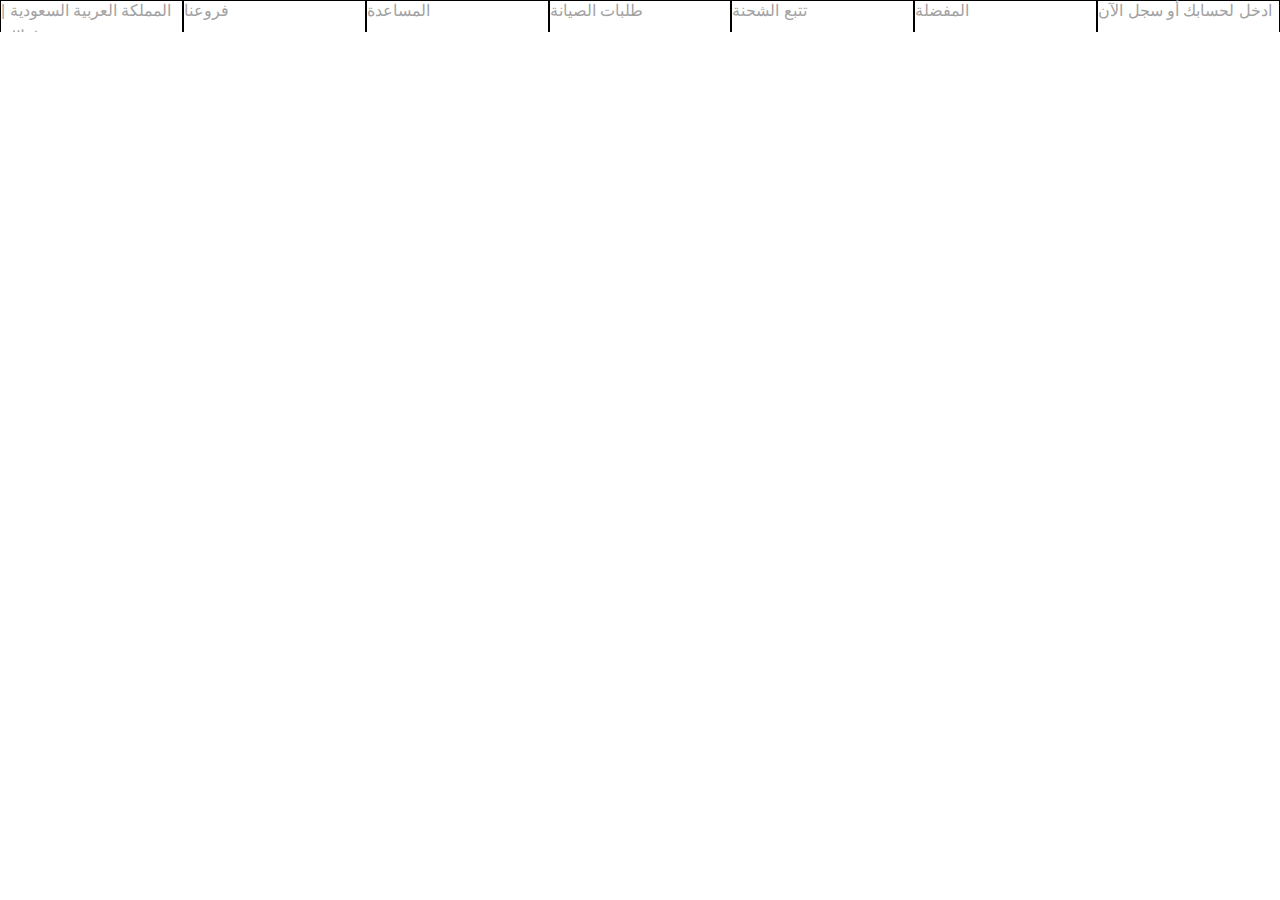
==== index.html @ 85df23b3 "commite1" ====
<!DOCTYPE html>
<html>
<head>
    <meta charset='utf-8'>
    <meta http-equiv='X-UA-Compatible' content='IE=edge'>
    <title>Page Title</title>
    <meta name='viewport' content='width=device-width, initial-scale=1'>
    <link rel='stylesheet' type='text/css' media='screen' href='style.css'>
    <script src='main.js'></script>
</head>
<body>
  
<div class="nav">
    
   
    <div class="wrapper">
            
            <div class="nav-div">
                <a href="#">المملكة العربية السعودية | ر.س.‏</a>  
              </div>
              <div class="nav-div">
                  <a href="#">فروعنا</a>  
              </div>
              <div class="nav-div">
                  <a href="#">المساعدة</a>  
              </div>
              <div class="nav-div">
                  <a href="#">طلبات الصيانة</a>  
              </div>
              <div class="nav-div">
                  <a href="#">تتبع الشحنة</a>  
              </div>
              <div class="nav-div">
                  <a href="#">المفضلة
                </a>  
              </div>
              <div class="nav-div">
                  <a href="#">ادخل لحسابك أو سجل الآن</a>  
              </div>
           
    </div>

</div>
</body>
</html>
---- style.css ----
:root{
    --text-color : #a2a2a2;
    --nav-color : #24aef0;
    --main-light-brown-color : #a36b36;
    --nav-text-color : #554f4c ;
    --brand-btn-color : #634832;
}
body , html {
    overflow-x: hidden;
    font-family:sans-serif ;
}
body {
    margin: 0;
    padding: 0;
    box-sizing: border-box;
    font-family: Arial, Helvetica, sans-serif;

}

/* ---------------- header style ------------------ */
.nav1 {
    display: grid;
    grid-template-columns: 30% 70%;
    background: var(--nav-color);
    width: 100%;
    height: 2rem;
    color: white;
    font-size: 1rem;
    margin-top: 0px;
    align-items: center;
   

}

.ph{
    padding-left:.3rem;
   padding-right:.3rem;
}
.nav {
    display: grid;
    grid-template-columns: 100% 70%;
    background: #fff;
    width: 100%;
    
    
    font-size: 1rem;
    margin-top: 0px;
    align-items: center;
    height: 2rem;
   

}
.icon{
    display: flex;
    flex-direction: row;
    padding: 1rem;
    padding-top: .5rem;
    font-size: 1.5rem;
}
.im{
   border-radius: 10px;  
   padding-right: .3rem; 
}

.icon > sub {
    font-size:  16px;
    align-self: flex-end;
    color: rgb(178, 182, 178);
    
}
.wrapper {
    display: flex;
    flex-direction: row;
     
    
   
}
.wrapper > div> p{
    align-items: center;
}
.wrapper > div {
   
    border:1px solid #000;
    width: 50%;
}

.wrapper > div >a {
    text-decoration: none;
    color:  var(--text-color);
    padding: 0px;
}

.wrapper > div >a:hover {
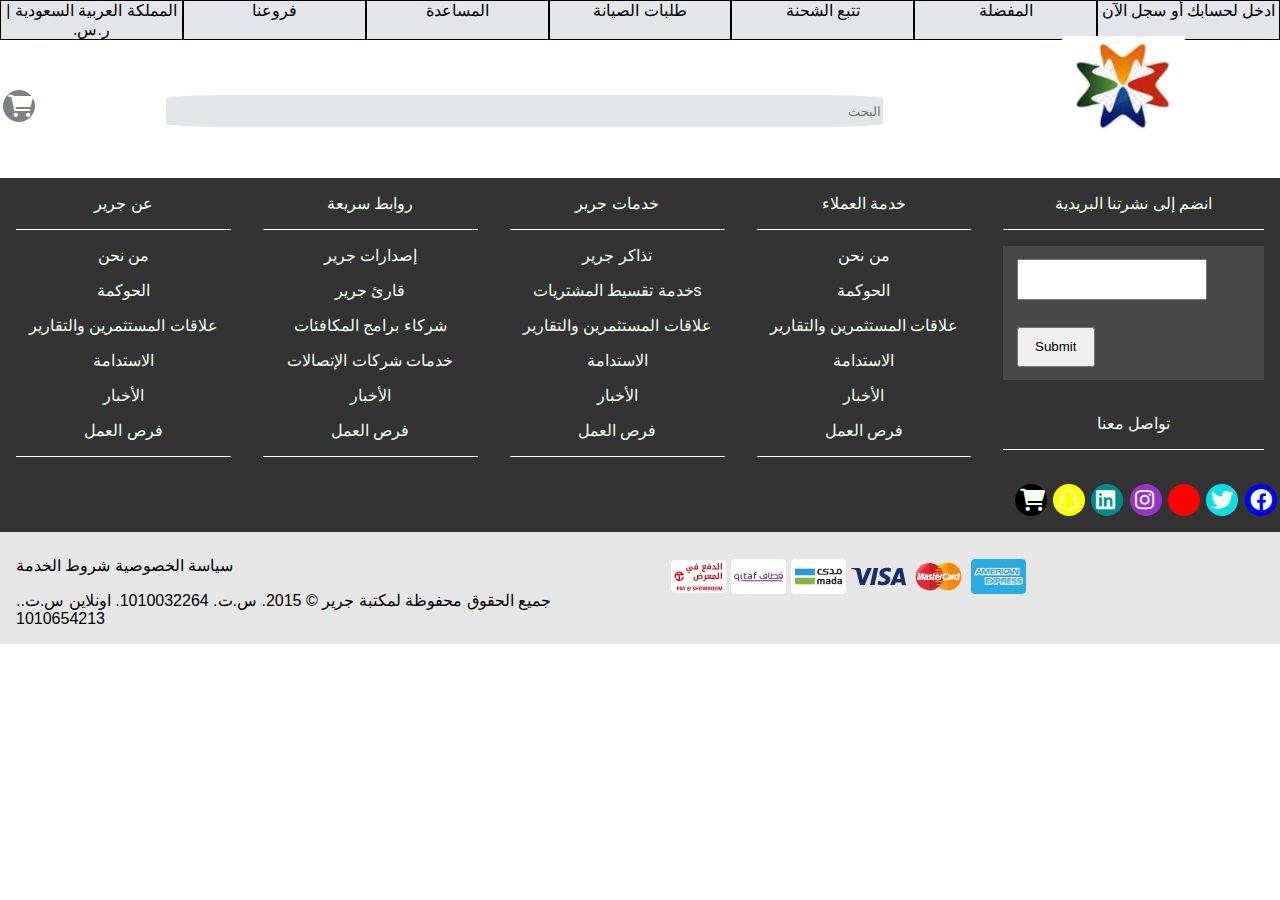
==== commit 6e2811f9: "update1" ====
--- a/index.html
+++ b/index.html
@@ -7,9 +7,12 @@
     <meta name='viewport' content='width=device-width, initial-scale=1'>
     <link rel='stylesheet' type='text/css' media='screen' href='style.css'>
     <script src='main.js'></script>
+    <link rel="stylesheet" href="https://cdnjs.cloudflare.com/ajax/libs/font-awesome/6.0.0-beta3/css/all.min.css" 
+    ="sha512-Fo3rlrZj/k7ujTnHg4CGR2D7kSs0v4LLanw2qksYuRlEzO+tcaEPQogQ0KaoGN26/zrn20ImR1DfuLWnOo7aBA=="
+     crossorigin="anonymous" referrerpolicy="no-referrer">
 </head>
 <body>
-  
+ <header>
 <div class="nav">
     
    
@@ -39,7 +42,183 @@
               </div>
            
     </div>
+    </div>
+    
+    <div class="nav1">
+        
+       
+        <div class="box1">
+            <div class="icon"><i class="fa fa-shopping-cart" aria-hidden="true"><a href="#"></a></i>
+
+
+            </div>
+           
+        </div>
+        <div class="se-div">
+               <input class="search-nav" type="search" placeholder="البحث">
+            </div>
+            <div>
+                <img src="img/2.PNG" class="logo">
+             </div>
+               
+            
+  
+    
 
 </div>
+</header> 
+<main>
+    <br> <br> <br> <br>
+    <section></section>
+    <section></section>
+</main>
+    <footer>
+       
+<div class="nav">
+        
+       
+        <div class="foter-content">
+                <div >
+                   
+                 <p>عن جرير</p>
+                 <div class="bor">
+                 <p>من نحن</p>
+                 <p>الحوكمة</p>
+                 <p>علاقات المستثمرين والتقارير</p>
+                 <p>الاستدامة</p>
+                 <p>الأخبار</p>
+                 <p>فرص العمل</p>
+                 
+                </div></div>
+                <div >
+                   
+                    <p>روابط سريعة</p>
+                    <div class="bor">
+                    <p>إصدارات جرير</p>
+                    <p>قارئ جرير</p>
+                    <p>شركاء برامج المكافئات</p>
+                    <p>خدمات شركات الإتصالات</p>
+                    <p>الأخبار</p>
+                    <p>فرص العمل</p>
+                    
+                   </div></div>
+                   <div >
+                   
+                    <p>خدمات  جرير</p>
+                    <div class="bor">
+                    <p>تذاكر جرير </p>
+                    <p>خدمة تقسيط المشترياتs</p>
+                    <p>علاقات المستثمرين والتقارير</p>
+                    <p>الاستدامة</p>
+                    <p>الأخبار</p>
+                    <p>فرص العمل</p>
+                    
+                   </div></div>
+                   <div >
+                   
+                    <p>خدمة العملاء</p>
+                    <div class="bor">
+                    <p>من نحن</p>
+                    <p>الحوكمة</p>
+                    <p>علاقات المستثمرين والتقارير</p>
+                    <p>الاستدامة</p>
+                    <p>الأخبار</p>
+                    <p>فرص العمل</p>
+                    
+                   </div></div>
+                   <div >
+                   
+                    <p>انضم إلى نشرتنا البريدية</p>
+                    <div class="bor">
+                    <form class="form-fo">
+                        <input  style="margin:1em; width: 70%; height: 35px; "calss="fo-input" type="email">
+                        <input style="margin:1em; height: 40px; width: 30%; " calss="fo-input" type="submit">
+                    </form>
+                    <br>
+                    <p>تواصل معنا</p>
+                    
+                   </div>
+                   <br>
+                   <div class="soial">
+                    <div class="box" style="background-color: black;">
+                        <div class="icon"><i class="fa fa-shopping-cart" aria-hidden="true"><a href="#"></a></i>
+            
+            
+                        </div>
+                       
+                    </div>
+                    <div class="box" style="background-color: yellow;">
+                        <div class="icon"><i class="fab fa-snapchat-ghost" aria-hidden="true"></i>
+            
+            
+                        </div>
+                       
+                    </div>
+                    <div class="box" style="background-color:darkcyan">
+                        <div class="icon"><i class="fab fa-linkedin" aria-hidden="true"></i>
+            
+            
+                        </div>
+                       
+                    </div>
+                    <div class="box" style="background-color:darkorchid;">
+                        <div class="icon"><i class="fab fa-instagram" aria-hidden="true"></i>
+            
+            
+                        </div>
+                       
+                    </div>
+                    <div class="box" style="background-color: red;">
+                        <div class="icon"><i class="fab fa-youtube-play" aria-hidden="true"></i>
+            
+            
+                        </div>
+                       
+                    </div>
+                    <div class="box" style="background-color:rgb(13, 222, 230);">
+                        <div class="icon"><i class="fab fa-twitter" aria-hidden="true"></i>
+            
+            
+                        </div>
+                       
+                    </div>
+                    <div class="box" style="background-color: blue;">
+                        <div class="icon" style="background-color: blue;"><i class="fab fa-facebook" aria-hidden="true"></i>
+            
+            
+                        </div>
+                       
+                    </div>
+                   </div>
+                </div>
+               
+               
+        </div>
+        
+    </div>
+    <div  class="footer-section2">
+        
+       
+        <div class="fo-box">
+           <p>سياسة الخصوصية شروط الخدمة</p>
+           <p class="p-foter">.جميع الحقوق محفوظة لمكتبة جرير © 2015. س.ت. 1010032264. اونلاين س.ت. 1010654213</p>
+           
+        </div>
+        <div class="fo-box" >
+            <img src="img/1.PNG">
+           
+        </div>
+               
+               
+               
+            
+  
+    
+
+</div>
+    </footer>           
+        
+
+    
 </body>
 </html>--- a/style.css
+++ b/style.css
@@ -1,12 +1,7 @@
 :root{
-    --text-color : #a2a2a2;
-    --nav-color : #24aef0;
-    --main-light-brown-color : #a36b36;
-    --nav-text-color : #554f4c ;
-    --brand-btn-color : #634832;
+   
 }
 body , html {
-    overflow-x: hidden;
     font-family:sans-serif ;
 }
 body {
@@ -19,16 +14,80 @@
 
 /* ---------------- header style ------------------ */
 .nav1 {
-    display: grid;
-    grid-template-columns: 30% 70%;
+    display: flex;
+   flex-direction: row;
     background: var(--nav-color);
     width: 100%;
     height: 2rem;
     color: white;
     font-size: 1rem;
-    margin-top: 0px;
-    align-items: center;
-   
+    margin-top: 10px;
+    align-items: center;
+   
+
+}
+.se-div{
+width: 70%;
+margin-left: 10%;
+height: 100%;
+
+}
+.box{
+    position: relative;
+align-items: center;
+display: flex;
+margin-left: .2em;
+margin-right: .2em;
+background-color:gray;
+
+border-radius: 50%;
+width: 2em;
+height: 2em;
+
+
+}
+.box1{
+
+    position: relative;
+    align-items: center;
+    display: flex;
+    margin-left: .2em;
+    margin-right: .2em;
+    background-color:gray;
+    
+    border-radius: 50%;
+    width: 2em;
+    height: 2em;
+    margin-top: 6em;
+}
+.icon{
+    min-width: 1em;
+    height: 1em;
+    margin-left: 5px;
+    display: flex;
+   
+    align-items: center;
+    border-radius: 50%;
+    font-size: 22px;
+   
+	
+}
+.search-nav{
+width: 80%;
+margin-left: 0%;
+margin-right: 10%;
+direction: rtl;
+    background-color: #e3e5e9;
+    height: 100%;
+    border: aliceblue;
+    border-radius: 10%;
+    margin-top: 4em;
+
+}
+.logo{
+    width:60%;
+    height: 70%;
+    margin-top: 4em;
 
 }
 
@@ -39,10 +98,10 @@
 .nav {
     display: grid;
     grid-template-columns: 100% 70%;
-    background: #fff;
-    width: 100%;
-    
-    
+    
+    width: 100%;
+    
+    text-align: center;
     font-size: 1rem;
     margin-top: 0px;
     align-items: center;
@@ -50,16 +109,21 @@
    
 
 }
-.icon{
+.iconn{
+    float: left;
     display: flex;
     flex-direction: row;
     padding: 1rem;
-    padding-top: .5rem;
+    padding-top: 0.5rem;
     font-size: 1.5rem;
 }
 .im{
    border-radius: 10px;  
    padding-right: .3rem; 
+   float: right;
+   width: 80%;
+margin-left: 0%;
+margin-right: 10%;
 }
 
 .icon > sub {
@@ -71,7 +135,6 @@
 .wrapper {
     display: flex;
     flex-direction: row;
-     
     
    
 }
@@ -80,8 +143,12 @@
 }
 .wrapper > div {
    
+   
+    width: 50%;
+}
+.nav-div{
     border:1px solid #000;
-    width: 50%;
+    background: #e3e5e9;
 }
 
 .wrapper > div >a {
@@ -90,7 +157,80 @@
     padding: 0px;
 }
 
-.wrapper > div >a:hover {
-    
-  
-    +
+.earch-div{
+    background-color: #f9fafc;
+    width: 100%;
+    height: 20%;
+}
+.foter-content{
+    display: flex;
+    flex-direction: row;
+     background-color: #333333;
+    color: honeydew;
+    
+}
+.bor{
+    border-bottom: 1px solid #fff ; 
+    border-top: 1px solid #fff;
+    margin: 1em;
+}
+
+.foter-content > div> p{
+    align-items: center;
+}
+.foter-content > div {
+   
+   
+    width: 50%;
+}
+
+
+.foter-content > div >a {
+    text-decoration: none;
+    color:  var(--text-color);
+    padding: 0px;
+}
+footer{
+    margin-top: 2em;
+}
+.footer-section2{
+
+    width: 100%;
+     height: 90%; 
+     margin-top: 22%;
+      background-color: #e6e6e6;
+      display: flex;
+      flex-direction: columns;
+      
+
+}
+.fo-box{
+    background-color: #e6e6e6;
+     width:; 
+     height: 40%;
+     margin-left:1em ;
+     margin-right: 15em;
+     margin-top: 3em;
+
+}
+.p-foter{
+    width: 150%;
+}
+.form-fo{
+    display: flex;
+    flex-direction: column;
+    background-color: #484848;
+    margin-top: 1em;
+}
+.fo-input{
+
+    margin-top: 7em;
+}
+.soial{
+display: flex;
+flex-direction: row;
+margin-bottom: 1em;
+margin-left:1.5em ;
+
+}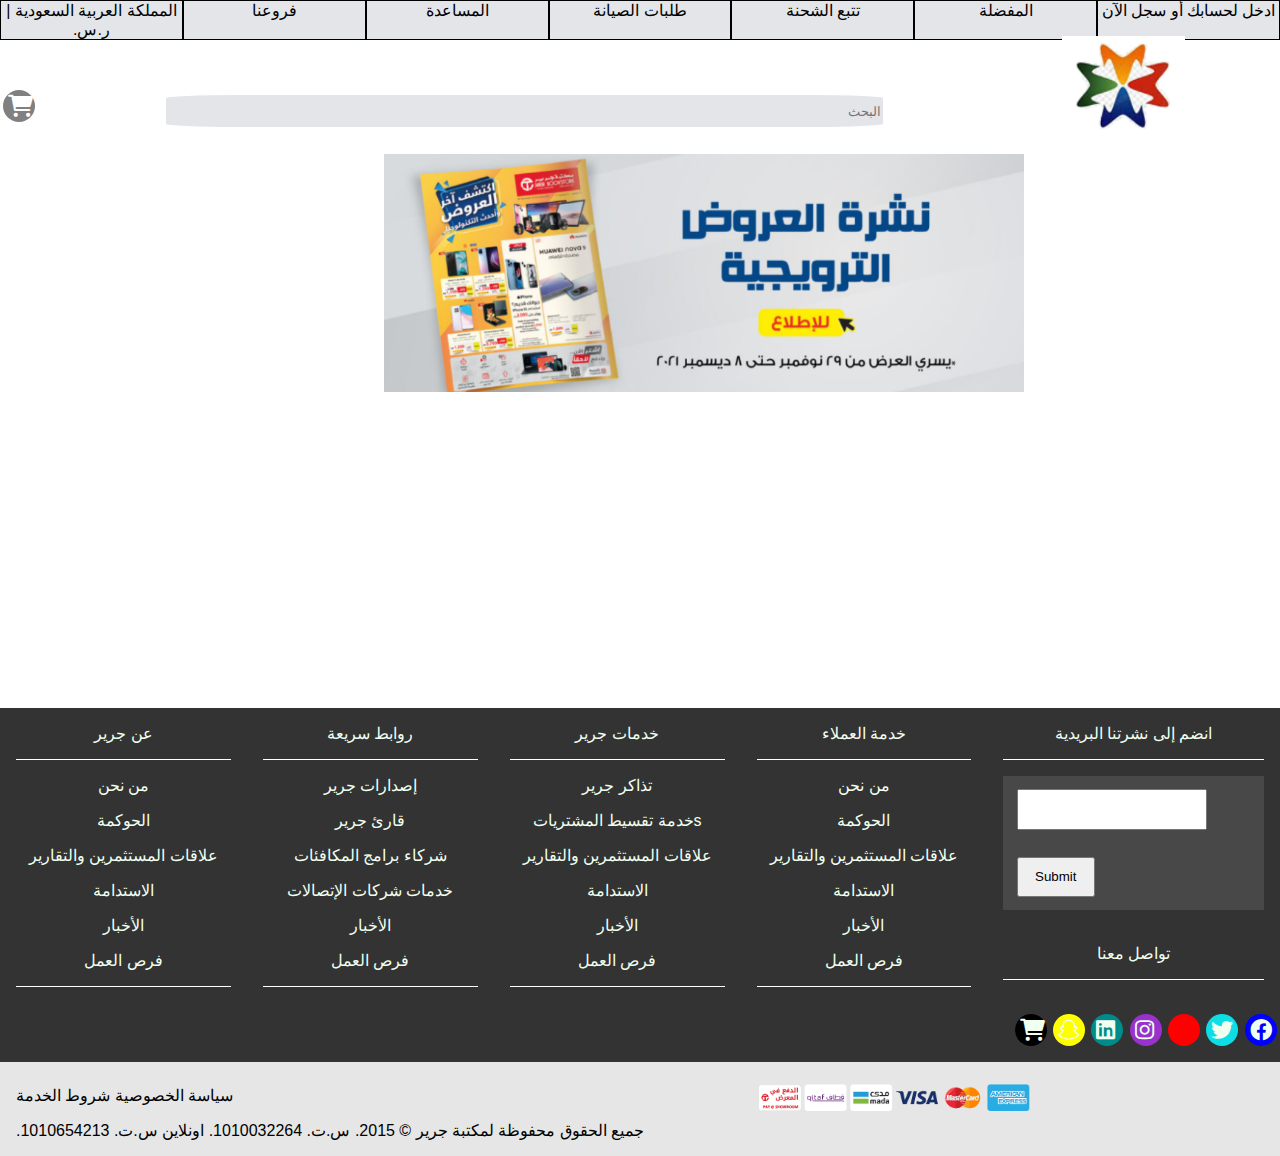
==== commit 9a2e18e0: "update" ====
--- a/index.html
+++ b/index.html
@@ -68,6 +68,19 @@
 </div>
 </header> 
 <main>
+    <section class="slider">
+        <div>
+            <div class="z1">
+                <img src="img/3.PNG"> 
+            </div>
+            <div class="z2">
+              <img src="img/3.PNG"  >
+            </div>
+            <div class="z3">
+                <img src="img/3.PNG"> 
+            </div>
+        </div>
+    </section>
     <br> <br> <br> <br>
     <section></section>
     <section></section>
--- a/style.css
+++ b/style.css
@@ -233,4 +233,104 @@
 margin-bottom: 1em;
 margin-left:1.5em ;
 
-}+}
+.slider{
+    margin-top: 5em;
+    display: flexbox;
+    flex-direction: row;
+    
+    width: 100%;
+        height: 50vh;
+    }
+    .slider >div{
+   
+    width: 100%;
+    height: 100%;
+    
+    
+    
+    
+    }
+    .slid-sub-div{
+   
+    }
+
+.z1{
+   position: absolute;
+    width: 100%;
+    height: 20%;
+     margin-left: 30%;
+
+
+
+animation-name:animate ;
+animation-delay:9s;
+animation-duration: 3s;
+animation-iteration-count: 1;
+animation-fill-mode:forwards;
+animation-direction: alternate;
+animation-timing-function: ease-in-out;
+
+
+
+}
+img{
+    width: 100%;
+}
+.z2{
+    position: absolute;
+    width: 100%;
+    height: 80%;
+    margin-left: 30%;
+  
+
+
+animation-name:animate;
+animation-duration: 3s;
+animation-iteration-count: 1;
+animation-delay: 4s;
+animation-fill-mode:forwards;
+animation-direction: alternate;
+animation-timing-function: ease-in-out;
+
+}
+.z1>img{
+    width: 50%;
+}
+.z2>img{
+    width: 50%;
+}
+.z3>img{
+    width: 50%;
+}
+.z3{
+    position: absolute;
+     width: 100%;
+     height: 20%;
+margin-left: 30%;
+ 
+ 
+ 
+ animation-name:animate ;
+ animation-delay:;
+ animation-duration: 3s;
+ animation-iteration-count: 1;
+ animation-fill-mode:forwards;
+ animation-direction: alternate;
+ animation-timing-function: ease-in-out;
+ 
+ 
+ 
+ }
+@keyframes animate{
+from{
+right:0%;
+
+
+}
+to{
+right:200%;
+
+
+}}
+
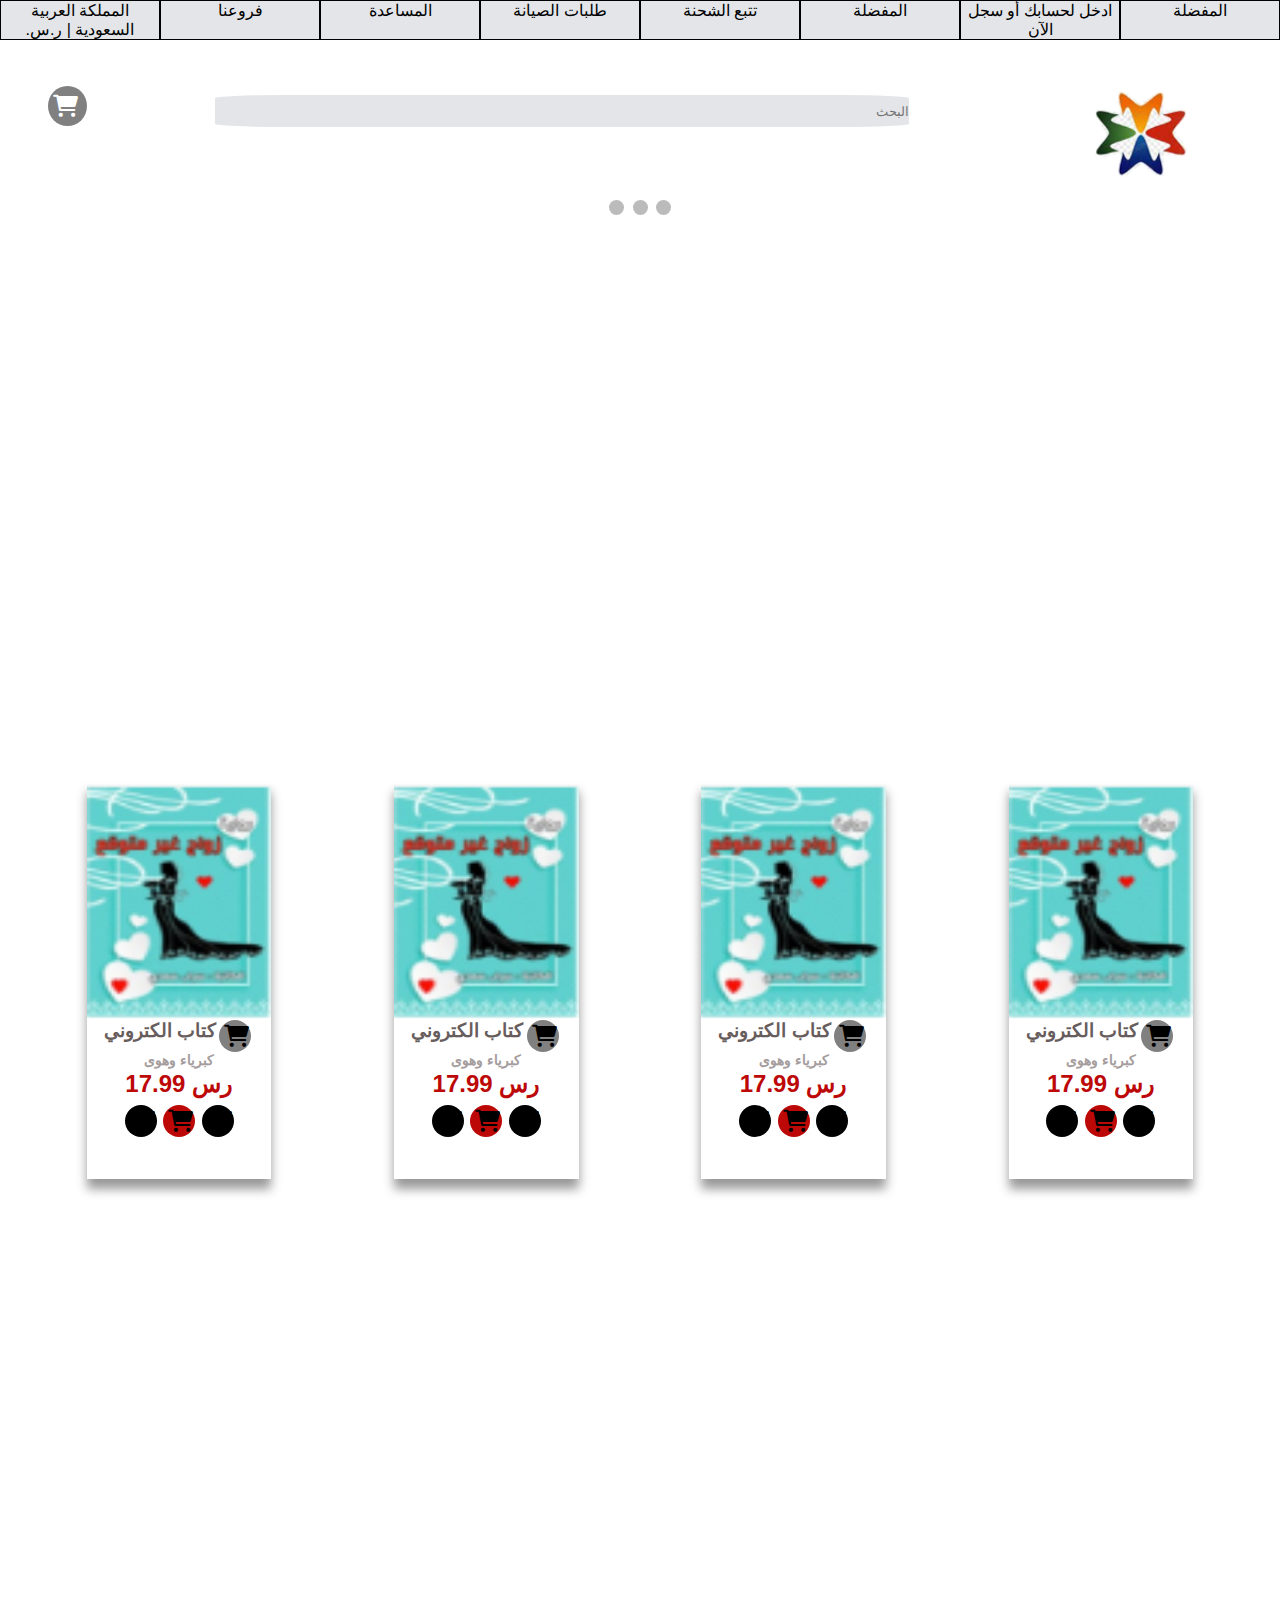
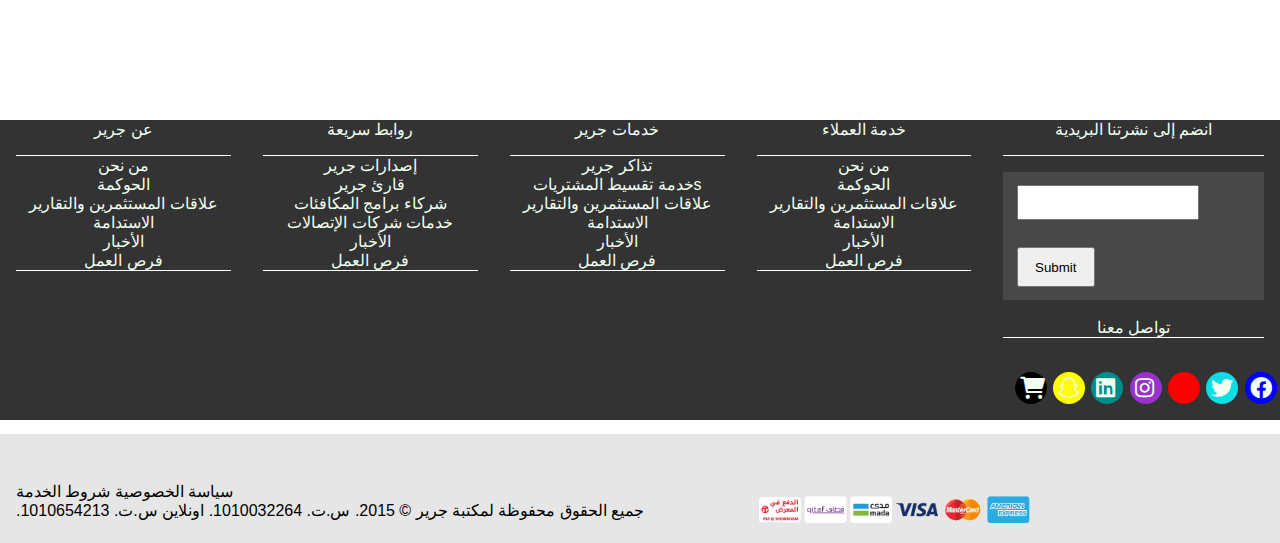
==== commit 6ddd295d: "update.new" ====
--- a/index.html
+++ b/index.html
@@ -5,8 +5,11 @@
     <meta http-equiv='X-UA-Compatible' content='IE=edge'>
     <title>Page Title</title>
     <meta name='viewport' content='width=device-width, initial-scale=1'>
-    <link rel='stylesheet' type='text/css' media='screen' href='style.css'>
+    <link rel='stylesheet' type='text/css' media='screen' href='./css/style.css'>
+    <link rel='stylesheet' type='text/css' media='screen' href='./css/login.css'>
+    <link rel='stylesheet' type='text/css' media='screen' href='./css/slider.css'>
     <script src='main.js'></script>
+    <script src='./js/slider.js'></script>
     <link rel="stylesheet" href="https://cdnjs.cloudflare.com/ajax/libs/font-awesome/6.0.0-beta3/css/all.min.css" 
     ="sha512-Fo3rlrZj/k7ujTnHg4CGR2D7kSs0v4LLanw2qksYuRlEzO+tcaEPQogQ0KaoGN26/zrn20ImR1DfuLWnOo7aBA=="
      crossorigin="anonymous" referrerpolicy="no-referrer">
@@ -34,12 +37,16 @@
                   <a href="#">تتبع الشحنة</a>  
               </div>
               <div class="nav-div">
-                  <a href="#">المفضلة
-                </a>  
-              </div>
-              <div class="nav-div">
-                  <a href="#">ادخل لحسابك أو سجل الآن</a>  
-              </div>
+                <a href="#" >المفضلة 
+              </a>  
+            </div>
+              <div class="nav-div">
+                  <a href="#" id ="show-btnn">ادخل لحسابك أو سجل الآن</a>  
+              </div>
+              <div class="nav-div">
+                <a href="#" id ="show-btnn"> المفضلة</a>  
+            </div>
+            
            
     </div>
     </div>
@@ -68,23 +75,278 @@
 </div>
 </header> 
 <main>
-    <section class="slider">
+    
+    
+    <section>
+        <br><br><br><br><br><br>
+        <!-- Slideshow container -->
+<div class="slideshow-container">
+
+    <!-- Full-width images with number and caption text -->
+    <div class="mySlides fade">
+      <div class="numbertext">1 / 3</div>
+      <img src="./img/4.jpg" style="width:100% ;height: 40vh;">
+     
+    </div>
+  
+    <div class="mySlides fade">
+      <div class="numbertext">2 / 3</div>
+      <img src="./img/5.jpg" style="width:100%; height: 40vh;">
+      
+    </div>
+  
+    <div class="mySlides fade">
+      <div class="numbertext">3 / 3</div>
+      <img src="./img/6.jpg" style="width:100% ; height: 40vh;">
+     
+    </div>
+  
+    <!-- Next and previous buttons -->
+    <a class="prev" onclick="plusSlides(-1)">&#10094;</a>
+    <a class="next" onclick="plusSlides(1)">&#10095;</a>
+  </div>
+  <br>
+  
+  <!-- The dots/circles -->
+  <div style="text-align:center">
+    <span class="dot" onclick="currentSlide(1)"></span>
+    <span class="dot" onclick="currentSlide(2)"></span>
+    <span class="dot" onclick="currentSlide(3)"></span>
+  </div>
+    </section>
+
+    <br>
+    <div class="model-content" id="model-continer">
+        <h2>تسجيل الدخول</h2>
+        <form > 
+        <input type="text" placeholder="البريد الالكتروني">
+        <input type="email" placeholder="كلمة السر">
+        <input type="submit" class="submit" value="تسجيل الدخول">
+        <h3>ليس لديك حساب؟</h3>
+        <input type="submit"  value="إنشاء حساب جديد" id ="signup">
+        </form>
+    </div>
+    <div class="model-content2" id="model-continer2">
+        <h2> انشاء حساب</h2>
+        <form > 
+        <input type="text" placeholder=" رقم الجوال">
+        <input type="submit"  value="ارسال رمز التحقق  ">
+        <input type="email" placeholder=" الاسم الاةل">
+        <input type="email" placeholder="اسم  العائلة">
+        <input type="email" placeholder="البريد  الالكتروني">
+        <input type="email" placeholder="تاكيد البريد الالكتروني">
+        <input type="email" placeholder="كلمة السر">
+        <input type="submit" class="submit" value="انشاء حساب ">
+        <h3>هل لديك حساب؟</h3>
+        </form>
+    </div>
+   
+    <br> <br> <br> <br><br> <br> <br> <br><br> <br> <br> <br><br><br> <br> <br> <br><br> <br> <br> <br><br> <br> <br> <br><br>
+    
+    <section class="show-now">
         <div>
-            <div class="z1">
-                <img src="img/3.PNG"> 
-            </div>
-            <div class="z2">
-              <img src="img/3.PNG"  >
-            </div>
-            <div class="z3">
-                <img src="img/3.PNG"> 
-            </div>
-        </div>
-    </section>
-    <br> <br> <br> <br>
-    <section></section>
-    <section></section>
+            <img src="./img/b1.PNG" width="100%" height="60%" >
+            <div class="book-icon"><h3> كتاب الكتروني</h3>
+                <div class="box" >
+                    <div class="icon"><i class="fa fa-shopping-cart" aria-hidden="true"><a href="#"></a></i>
+            
+            
+                    </div>
+                   
+                </div>
+            </div>
+            <h3 class="book-title"> كبرياء وهوى</h3>
+            <h2 class="salry">17.99 رس</h2>
+            <div class="show-icon-div">
+                <div class="box" style="background-color: black;">
+                    <div class="icon"><i class="fa fa-shopping-cart" aria-hidden="true"><a href="#"></a></i>
+            
+            
+                    </div>
+                   
+                </div>
+                <div class="box-show">
+                    <div class="icon"><i class="fa fa-shopping-cart" aria-hidden="true"><a href="#"></a></i>
+            
+            
+                    </div>
+                   
+                </div>
+                <div class="box" style="background-color: black;">
+                    <div class="icon"><i class="fa fa-shopping-cart" aria-hidden="true"><a href="#"></a></i>
+            
+            
+                    </div>
+                   
+                </div>
+            </div>
+           <div class="timer">
+
+            
+                <div id="days"></div>
+                <div id="hours"></div>
+                <div id="minutes"></div>
+                <div id="seconds"></div>
+            
+           </div>
+                    </div>
+                    <div>
+                        <img src="./img/b1.PNG" width="100%" height="60%" >
+                        <div class="book-icon"><h3> كتاب الكتروني</h3>
+                            <div class="box" >
+                                <div class="icon"><i class="fa fa-shopping-cart" aria-hidden="true"><a href="#"></a></i>
+                        
+                        
+                                </div>
+                               
+                            </div>
+                        </div>
+                        <h3 class="book-title"> كبرياء وهوى</h3>
+                        <h2 class="salry">17.99 رس</h2>
+                        <div class="show-icon-div">
+                            <div class="box" style="background-color: black;">
+                                <div class="icon"><i class="fa fa-shopping-cart" aria-hidden="true"><a href="#"></a></i>
+                        
+                        
+                                </div>
+                               
+                            </div>
+                            <div class="box-show">
+                                <div class="icon"><i class="fa fa-shopping-cart" aria-hidden="true"><a href="#"></a></i>
+                        
+                        
+                                </div>
+                               
+                            </div>
+                            <div class="box" style="background-color: black;">
+                                <div class="icon"><i class="fa fa-shopping-cart" aria-hidden="true"><a href="#"></a></i>
+                        
+                        
+                                </div>
+                               
+                            </div>
+                        </div>
+                        
+                                </div>
+                                <div>
+                                    <img src="./img/b1.PNG" width="100%" height="60%" >
+                                    <div class="book-icon"><h3> كتاب الكتروني</h3>
+                                        <div class="box" >
+                                            <div class="icon"><i class="fa fa-shopping-cart" aria-hidden="true"><a href="#"></a></i>
+                                    
+                                    
+                                            </div>
+                                           
+                                        </div>
+                                    </div>
+                                    <h3 class="book-title"> كبرياء وهوى</h3>
+                                    <h2 class="salry">17.99 رس</h2>
+                                    <div class="show-icon-div">
+                                        <div class="box" style="background-color: black;">
+                                            <div class="icon"><i class="fa fa-shopping-cart" aria-hidden="true"><a href="#"></a></i>
+                                    
+                                    
+                                            </div>
+                                           
+                                        </div>
+                                        <div class="box-show">
+                                            <div class="icon"><i class="fa fa-shopping-cart" aria-hidden="true"><a href="#"></a></i>
+                                    
+                                    
+                                            </div>
+                                           
+                                        </div>
+                                        <div class="box" style="background-color: black;">
+                                            <div class="icon"><i class="fa fa-shopping-cart" aria-hidden="true"><a href="#"></a></i>
+                                    
+                                    
+                                            </div>
+                                           
+                                        </div>
+                                    </div>
+                                    
+                                            </div>
+                                            <div>
+                                                <img src="./img/b1.PNG" width="100%" height="60%" >
+                                                <div class="book-icon"><h3> كتاب الكتروني</h3>
+                                                    <div class="box" >
+                                                        <div class="icon"><i class="fa fa-shopping-cart" aria-hidden="true"><a href="#"></a></i>
+                                                
+                                                
+                                                        </div>
+                                                       
+                                                    </div>
+                                                </div>
+                                                <h3 class="book-title"> كبرياء وهوى</h3>
+                                                <h2 class="salry">17.99 رس</h2>
+                                                <div class="show-icon-div">
+                                                    <div class="box" style="background-color: black;">
+                                                        <div class="icon"><i class="fa fa-shopping-cart" aria-hidden="true"><a href="#"></a></i>
+                                                
+                                                
+                                                        </div>
+                                                       
+                                                    </div>
+                                                    <div class="box-show">
+                                                        <div class="icon"><i class="fa fa-shopping-cart" aria-hidden="true"><a href="#"></a></i>
+                                                
+                                                
+                                                        </div>
+                                                       
+                                                    </div>
+                                                    <div class="box" style="background-color: black;">
+                                                        <div class="icon"><i class="fa fa-shopping-cart" aria-hidden="true"><a href="#"></a></i>
+                                                
+                                                
+                                                        </div>
+                                                       
+                                                    </div>
+                                                </div>
+                                                
+                                                        </div>
+                                                        <div>
+                                                            <img src="./img/b1.PNG" width="100%" height="60%" >
+                                                            <div class="book-icon"><h3> كتاب الكتروني</h3>
+                                                                <div class="box" >
+                                                                    <div class="icon"><i class="fa fa-shopping-cart" aria-hidden="true"><a href="#"></a></i>
+                                                            
+                                                            
+                                                                    </div>
+                                                                   
+                                                                </div>
+                                                            </div>
+                                                            <h3 class="book-title"> كبرياء وهوى</h3>
+                                                            <h2 class="salry">17.99 رس</h2>
+                                                            <div class="show-icon-div">
+                                                                <div class="box" style="background-color: black;">
+                                                                    <div class="icon"><i class="fa fa-shopping-cart" aria-hidden="true"><a href="#"></a></i>
+                                                            
+                                                            
+                                                                    </div>
+                                                                   
+                                                                </div>
+                                                                <div class="box-show">
+                                                                    <div class="icon"><i class="fa fa-shopping-cart" aria-hidden="true"><a href="#"></a></i>
+                                                            
+                                                            
+                                                                    </div>
+                                                                   
+                                                                </div>
+                                                                <div class="box" style="background-color: black;">
+                                                                    <div class="icon"><i class="fa fa-shopping-cart" aria-hidden="true"><a href="#"></a></i>
+                                                            
+                                                            
+                                                                    </div>
+                                                                   
+                                                                </div>
+                                                            </div>
+                                                           
+                                                                    </div>                    
+                    
+                              
+       </section>
 </main>
+
     <footer>
        
 <div class="nav">
@@ -232,6 +494,6 @@
     </footer>           
         
 
-    
+    <script src='login.js'></script>
 </body>
 </html>--- a/css/style.css
+++ b/css/style.css
@@ -0,0 +1,522 @@
+:root{
+   
+}
+body , html {
+    font-family:sans-serif ;
+}
+body {
+    margin: 0;
+    padding: 0;
+    box-sizing: border-box;
+    font-family: Arial, Helvetica, sans-serif;
+
+}
+
+/* ---------------- header style ------------------ */
+.nav1 {
+    display: flex;
+   flex-direction: row;
+    background: var(--nav-color);
+    width: 100%;
+    height: 2rem;
+    color: white;
+    font-size: 1rem;
+    margin-top: 10px;
+    align-items: center;
+   
+
+}
+.se-div{
+width: 70%;
+margin-left: 10%;
+height: 100%;
+
+}
+.box{
+    position: relative;
+align-items: center;
+display: flex;
+margin-left: .2em;
+margin-right: .2em;
+background-color:gray;
+
+border-radius: 50%;
+width: 2em;
+height: 2em;
+
+
+}
+.box1{
+    position: relative;
+    align-items: center;
+    display: flex;
+    margin-left: 3em;
+    margin-right: 0em;
+    background-color: gray;
+    border-radius: 50%;
+    width: 2.5em;
+    height: 2.5em;
+    margin-top: 6em;
+}
+.icon{
+    min-width: 1em;
+    height: 1em;
+    margin-left: 5px;
+    display: flex;
+   
+    align-items: center;
+    border-radius: 50%;
+    font-size: 22px;
+   
+	
+}
+.search-nav{
+width: 80%;
+margin-left: 0%;
+margin-right: 10%;
+direction: rtl;
+    background-color: #e3e5e9;
+    height: 100%;
+    border: aliceblue;
+    border-radius: 10%;
+    margin-top: 4em;
+
+}
+.logo{
+    width:60%;
+    height: 70%;
+    margin-top: 10em;
+
+}
+
+.ph{
+    padding-left:.3rem;
+   padding-right:.3rem;
+}
+.nav {
+    display: grid;
+    grid-template-columns: 100% 70%;
+    
+    width: 100%;
+    
+    text-align: center;
+    font-size: 1rem;
+    margin-top: 0px;
+    align-items: center;
+    height: 2rem;
+   
+
+}
+.iconn{
+    float: left;
+    display: flex;
+    flex-direction: row;
+    padding: 1rem;
+    padding-top: 0.5rem;
+    font-size: 1.5rem;
+}
+.im{
+   border-radius: 10px;  
+   padding-right: .3rem; 
+   float: right;
+   width: 80%;
+margin-left: 0%;
+margin-right: 10%;
+}
+
+.icon > sub {
+    font-size:  16px;
+    align-self: flex-end;
+    color: rgb(178, 182, 178);
+    
+}
+.wrapper {
+    display: flex;
+    flex-direction: row;
+    
+   
+}
+.wrapper > div> p{
+    align-items: center;
+}
+.wrapper > div {
+   
+   
+    width: 50%;
+}
+.nav-div{
+    border:1px solid #000;
+    background: #e3e5e9;
+}
+
+.wrapper > div >a {
+    text-decoration: none;
+    color:  var(--text-color);
+    padding: 0px;
+}
+
+
+.earch-div{
+    background-color: #f9fafc;
+    width: 100%;
+    height: 20%;
+}
+
+.foter-content{
+    display: flex;
+    flex-direction: row;
+     background-color: #333333;
+    color: honeydew;
+    
+}
+.bor{
+    border-bottom: 1px solid #fff ; 
+    border-top: 1px solid #fff;
+    margin: 1em;
+}
+
+.foter-content > div> p{
+    align-items: center;
+}
+.foter-content > div {
+   
+   
+    width: 50%;
+}
+
+
+.foter-content > div >a {
+    text-decoration: none;
+    color:  var(--text-color);
+    padding: 0px;
+}
+footer{
+    margin-top: 30em;
+}
+.footer-section2{
+
+    width: 100%;
+     height: 90%; 
+     margin-top: 22%;
+      background-color: #e6e6e6;
+      display: flex;
+      flex-direction: columns;
+      
+
+}
+.fo-box{
+    background-color: #e6e6e6;
+     width:; 
+     height: 40%;
+     margin-left:1em ;
+     margin-right: 15em;
+     margin-top: 3em;
+
+}
+.p-foter{
+    width: 150%;
+}
+.form-fo{
+    display: flex;
+    flex-direction: column;
+    background-color: #484848;
+    margin-top: 1em;
+}
+.fo-input{
+
+    margin-top: 7em;
+}
+.soial{
+display: flex;
+flex-direction: row;
+margin-bottom: 1em;
+margin-left:1.5em ;
+
+}
+
+.slider{
+    margin-top: 5em;
+    display: flex;
+    flex-direction: row;
+    
+    width: 100%;
+        height: 50vh;
+       
+       
+       
+    }
+    .slider >div{
+   
+    width: 100%;
+    height: 100%;
+    position: absolute;
+    
+    
+    
+    
+    }
+    .slid-sub-div{
+   
+    }
+
+.z1{
+   position: absolute;
+    width: 100%;
+    height: 20%;
+     margin-left: 30%;
+
+
+
+animation-name:animate ;
+animation-delay:9s;
+animation-duration: 3s;
+animation-iteration-count: 1;
+animation-fill-mode:forwards;
+animation-direction: alternate;
+animation-timing-function: ease-in-out;
+
+
+
+}
+img{
+    width: 100%;
+}
+.z2{
+    position: absolute;
+    width: 100%;
+    height: 80%;
+    margin-left: 30%;
+  
+
+
+animation-name:animate;
+animation-duration: 3s;
+animation-iteration-count: 1;
+animation-delay: 4s;
+animation-fill-mode:forwards;
+animation-direction: alternate;
+animation-timing-function: ease-in-out;
+
+}
+.z1>img{
+    width: 50%;
+}
+.z2>img{
+    width: 50%;
+}
+.z3>img{
+    width: 50%;
+}
+.z3{
+    position: absolute;
+     width: 100%;
+     height: 20%;
+margin-left: 30%;
+ 
+ 
+ 
+ animation-name:animate ;
+ animation-delay:;
+ animation-duration: 3s;
+ animation-iteration-count: 1;
+ animation-fill-mode:forwards;
+ animation-direction: alternate;
+ animation-timing-function: ease-in-out;
+ 
+ 
+ 
+ }
+@keyframes animate{
+from{
+left:2%
+
+
+}
+to{
+left:-100%
+
+
+}}
+
+.show-now{
+
+    display: flex;
+    flex-direction: row;
+    width: 120%;
+    height: auto;
+    margin-left:  2%;
+    margin-top: 1em;
+
+}
+.show-now >div{
+width: 20%;
+height: auto;
+background-color: ;
+display: flex;
+flex-direction: column;
+margin: 4%;
+
+box-shadow: #f9fafc;
+
+align-items: center;
+box-shadow: 0 10px 10px #999;
+
+}
+.show-now >div >p{
+ margin: .3em;
+
+
+}
+
+.show-icon-div{
+    display: flex;
+    flex-direction: row;
+    padding: .3em;
+}
+
+.book-icon{
+    display: flex;
+    flex-direction: row;
+}
+.book-icon>h3{
+    color: #685d5d;
+}
+.book-title{
+
+    font-size: .9em;
+    color: #a59d9d;
+}
+.salry{
+    color: rgb(189, 8, 8);
+    padding: 1%;
+}
+.box-show{
+    background-color: rgb(189, 8, 8);
+    position: relative;
+align-items: center;
+display: flex;
+margin-left: .2em;
+margin-right: .2em;
+
+
+border-radius: 50%;
+width: 2em;
+height: 2em;
+}
+.timer{
+    display: flex;
+    flex-direction: row;
+    color: rgb(189, 8, 8);
+
+}
+
+*{
+    padding: 0px;
+    margin: 0px;
+    box-sizing: border-box;
+}
+.model{
+    background: rgb(248, 243, 243);
+    width: 30vw;
+    height: 30vh;
+    display: flex;
+    position: absolute;
+    top: 0;
+    justify-content: center;
+    align-items: center;
+   
+    
+}.model-content{
+    width: 60%;
+    height: 70vh;
+    background-color: rgb(220, 235, 226);
+    align-items: center;
+    align-content: center;
+    justify-content: center;
+    margin-left: 20%;
+   position: absolute;
+   visibility: hidden;
+}
+.model-content >h2{
+margin-left: 45%;
+padding-top: 2em;
+
+}
+.model-content > form{
+    align-items: center;
+    align-content: center;
+    justify-content: center;
+    display: flex;
+    flex-direction: column;
+    border-top: 1px solid rgb(223, 217, 228);
+    width: 60%;
+    margin-left: 20%;
+
+}
+
+.model-content > form > input{
+    align-items: center;
+    align-content: center;
+    justify-content: center;
+    display: flex;
+    
+    border:none;
+    width: 80%;
+   height: 10vh;
+   margin: .5em;
+direction: rtl;
+padding: 1em;
+box-shadow: rgb(223, 217, 228);
+
+}
+.submit{
+    background:rgb(192, 15, 15);
+    color: #fff;
+    font-size: 1.5em;
+}
+
+
+
+.model-content2{
+    width: 60%;
+    height: auto;
+    background-color: rgb(210, 223, 216);
+    align-items: center;
+    align-content: center;
+    justify-content: center;
+    margin-left: 20%;
+    position: absolute;
+   visibility: hidden;
+}
+.model-content2 >h2{
+margin-left: 45%;
+padding-top: 2em;
+
+}
+.model-content2 > form{
+    align-items: center;
+    align-content: center;
+    justify-content: center;
+    display: flex;
+    flex-direction: column;
+    border-top: 1px solid rgb(223, 217, 228);
+    width: 60%;
+    margin-left: 20%;
+
+}
+
+.model-content2 > form > input{
+    align-items: center;
+    align-content: center;
+    justify-content: center;
+    display: flex;
+    
+    border:none;
+    width: 80%;
+   height: 10vh;
+   margin: .5em;
+direction: rtl;
+padding: 1em;
+box-shadow: rgb(223, 217, 228);
+
+}--- a/css/login.css
+++ b/css/login.css
@@ -0,0 +1,133 @@
+
+*{
+    padding: 0px;
+    margin: 0px;
+    box-sizing: border-box;
+}
+.slider{
+    margin-top: 5em;
+    display: flex;
+    flex-direction: row;
+    position: absolute;
+    width: 100%;
+        height: 50vh;
+       margin-bottom: 10em;
+       
+       
+    }
+.model{
+    background: rgb(248, 243, 243);
+    width: 30vw;
+    height: 30vh;
+    display: flex;
+    position: absolute;
+    top: 0;
+    justify-content: center;
+    align-items: center;
+   
+    
+}.model-content{
+    width: 60%;
+    height: 70vh;
+    background-color: rgb(220, 235, 226);
+    align-items: center;
+    align-content: center;
+    justify-content: center;
+    margin-left: 20%;
+   position: absolute;
+   visibility: hidden;
+}
+.model-content >h2{
+margin-left: 45%;
+padding-top: 2em;
+
+}
+.model-content > form{
+    align-items: center;
+    align-content: center;
+    justify-content: center;
+    display: flex;
+    flex-direction: column;
+    border-top: 1px solid rgb(223, 217, 228);
+    width: 60%;
+    margin-left: 20%;
+
+}
+
+.model-content > form > input{
+    align-items: center;
+    align-content: center;
+    justify-content: center;
+    display: flex;
+    
+    border:none;
+    width: 80%;
+   height: 10vh;
+   margin: .5em;
+direction: rtl;
+padding: 1em;
+box-shadow: rgb(223, 217, 228);
+
+}
+.submit{
+    background:rgb(192, 15, 15);
+    color: #fff;
+    font-size: 1.5em;
+}
+
+
+
+.model-content2{
+    width: 60%;
+    height: auto;
+    background-color: rgb(210, 223, 216);
+    align-items: center;
+    align-content: center;
+    justify-content: center;
+    margin-left: 20%;
+    position: absolute;
+   visibility: hidden;
+   z-index: 100;
+   
+}
+.model-content2 >h2{
+margin-left: 45%;
+padding-top: 2em;
+
+}
+.model-content2 > form{
+    align-items: center;
+    align-content: center;
+    justify-content: center;
+    display: flex;
+    flex-direction: column;
+    border-top: 1px solid rgb(223, 217, 228);
+    width: 60%;
+    margin-left: 20%;
+
+}
+
+.model-content2 > form > input{
+    align-items: center;
+    align-content: center;
+    justify-content: center;
+    display: flex;
+    
+    border:none;
+    width: 80%;
+   height: 10vh;
+   margin: .5em;
+direction: rtl;
+padding: 1em;
+box-shadow: rgb(223, 217, 228);
+
+}
+.model-img{
+    background: rgb(248, 243, 243);
+    width: 30vw;
+    height: 30vh;
+    display: flex;
+    margin-left: 4em;
+    top: 0;
+    justify-content: center;
+    align-items: center;}--- a/css/slider.css
+++ b/css/slider.css
@@ -0,0 +1,94 @@
+* {box-sizing:border-box}
+
+/* Slideshow container */
+.slideshow-container {
+  max-width: 1000px;
+  position: relative;
+  margin: auto;
+}
+
+/* Hide the images by default */
+.mySlides {
+  display: none;
+}
+
+/* Next & previous buttons */
+.prev, .next {
+  cursor: pointer;
+  position: absolute;
+  top: 50%;
+  width: auto;
+  margin-top: -22px;
+  padding: 16px;
+  color: white;
+  font-weight: bold;
+  font-size: 18px;
+  transition: 0.6s ease;
+  border-radius: 0 3px 3px 0;
+  user-select: none;
+}
+
+/* Position the "next button" to the right */
+.next {
+  right: 0;
+  border-radius: 3px 0 0 3px;
+}
+
+/* On hover, add a black background color with a little bit see-through */
+.prev:hover, .next:hover {
+  background-color: rgba(0,0,0,0.8);
+}
+
+/* Caption text */
+.text {
+  color: #f2f2f2;
+  font-size: 15px;
+  padding: 8px 12px;
+  position: absolute;
+  bottom: 8px;
+  width: 100%;
+  text-align: center;
+}
+
+/* Number text (1/3 etc) */
+.numbertext {
+  color: #f2f2f2;
+  font-size: 12px;
+  padding: 8px 12px;
+  position: absolute;
+  top: 0;
+}
+
+/* The dots/bullets/indicators */
+.dot {
+  cursor: pointer;
+  height: 15px;
+  width: 15px;
+  margin: 0 2px;
+  background-color: #bbb;
+  border-radius: 50%;
+  display: inline-block;
+  transition: background-color 0.6s ease;
+}
+
+.active, .dot:hover {
+  background-color: #717171;
+}
+
+/* Fading animation */
+.fade {
+  -webkit-animation-name: fade;
+  -webkit-animation-duration: 1.5s;
+  animation-name: fade;
+  animation-duration: 1.5s;
+}
+
+@-webkit-keyframes fade {
+  from {opacity: .4}
+  to {opacity: 1}
+}
+
+@keyframes fade {
+  from {opacity: .4}
+  to {opacity: 1}
+}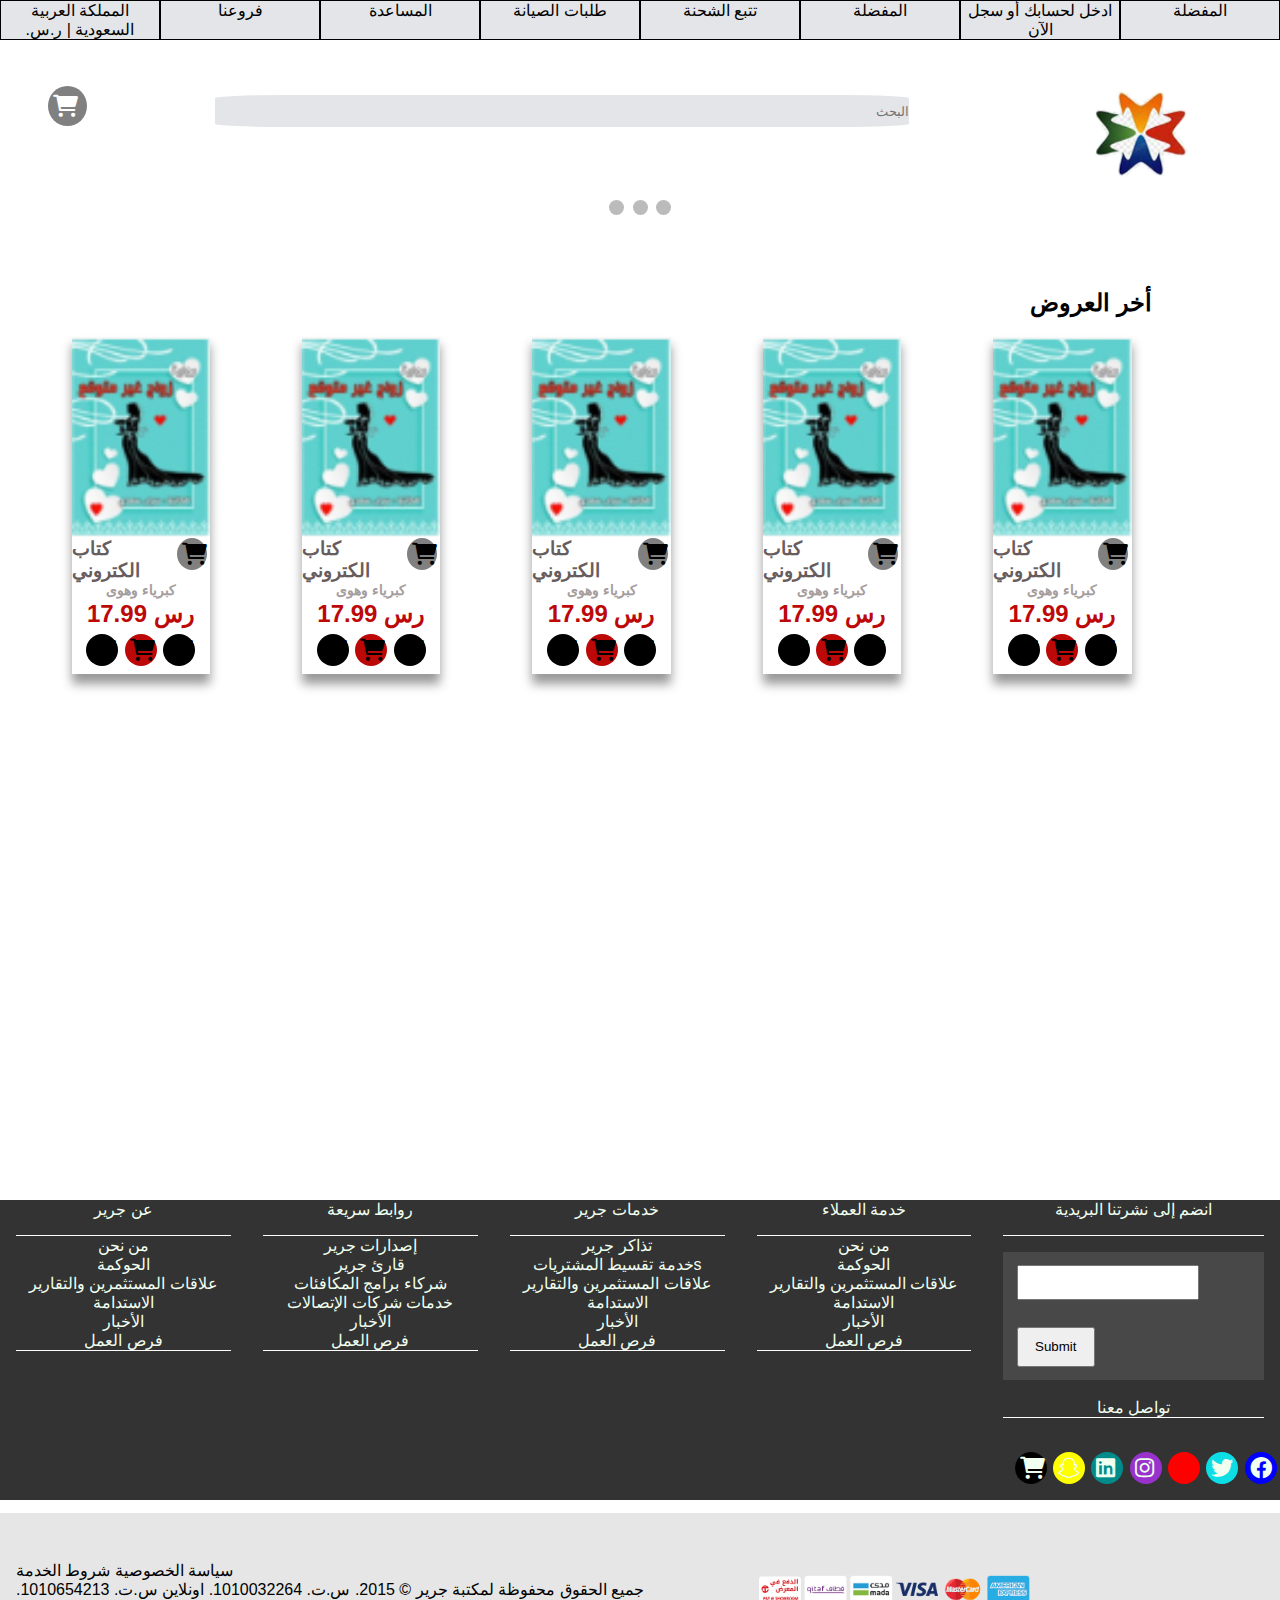
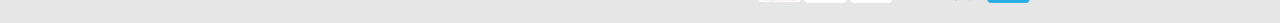
==== commit f354938b: "new update.." ====
--- a/index.html
+++ b/index.html
@@ -75,7 +75,31 @@
 </div>
 </header> 
 <main>
-    
+    <section class="login-section">
+        <div class="model-content" id="model-continer">
+            <h2>تسجيل الدخول</h2>
+            <form > 
+            <input type="text" placeholder="البريد الالكتروني">
+            <input type="email" placeholder="كلمة السر">
+            <input type="submit" class="submit" value="تسجيل الدخول">
+            <h3>ليس لديك حساب؟</h3>
+            <input type="submit"  value="إنشاء حساب جديد" id ="signup">
+            </form>
+        </div>
+        <div class="model-content2" id="model-continer2">
+            <h2> انشاء حساب</h2>
+            <form > 
+            <input type="text" placeholder=" رقم الجوال">
+            <input type="submit"  value="ارسال رمز التحقق  ">
+            <input type="email" placeholder=" الاسم الاةل">
+            <input type="email" placeholder="اسم  العائلة">
+            <input type="email" placeholder="البريد  الالكتروني">
+            <input type="email" placeholder="تاكيد البريد الالكتروني">
+            <input type="email" placeholder="كلمة السر">
+            <input type="submit" class="submit" value="انشاء حساب ">
+            <h3>هل لديك حساب؟</h3>
+            </form>
+        </div></section>
     
     <section>
         <br><br><br><br><br><br>
@@ -116,34 +140,12 @@
     </section>
 
     <br>
-    <div class="model-content" id="model-continer">
-        <h2>تسجيل الدخول</h2>
-        <form > 
-        <input type="text" placeholder="البريد الالكتروني">
-        <input type="email" placeholder="كلمة السر">
-        <input type="submit" class="submit" value="تسجيل الدخول">
-        <h3>ليس لديك حساب؟</h3>
-        <input type="submit"  value="إنشاء حساب جديد" id ="signup">
-        </form>
-    </div>
-    <div class="model-content2" id="model-continer2">
-        <h2> انشاء حساب</h2>
-        <form > 
-        <input type="text" placeholder=" رقم الجوال">
-        <input type="submit"  value="ارسال رمز التحقق  ">
-        <input type="email" placeholder=" الاسم الاةل">
-        <input type="email" placeholder="اسم  العائلة">
-        <input type="email" placeholder="البريد  الالكتروني">
-        <input type="email" placeholder="تاكيد البريد الالكتروني">
-        <input type="email" placeholder="كلمة السر">
-        <input type="submit" class="submit" value="انشاء حساب ">
-        <h3>هل لديك حساب؟</h3>
-        </form>
-    </div>
+    
    
-    <br> <br> <br> <br><br> <br> <br> <br><br> <br> <br> <br><br><br> <br> <br> <br><br> <br> <br> <br><br> <br> <br> <br><br>
+    <br> <br> 
     
     <section class="show-now">
+        <h2>أخر العروض </h2>
         <div>
             <img src="./img/b1.PNG" width="100%" height="60%" >
             <div class="book-icon"><h3> كتاب الكتروني</h3>
@@ -190,6 +192,7 @@
             
            </div>
                     </div>
+                    
                     <div>
                         <img src="./img/b1.PNG" width="100%" height="60%" >
                         <div class="book-icon"><h3> كتاب الكتروني</h3>
--- a/css/style.css
+++ b/css/style.css
@@ -342,10 +342,16 @@
 
     display: flex;
     flex-direction: row;
-    width: 120%;
+    width: 90%;
     height: auto;
     margin-left:  2%;
     margin-top: 1em;
+    
+
+}
+.show-now>h2{
+position: absolute;
+right: 10%;
 
 }
 .show-now >div{
@@ -519,4 +525,12 @@
 padding: 1em;
 box-shadow: rgb(223, 217, 228);
 
+}
+.book-show{
+    padding: 0.3em;
+   
+}
+.book-show-head{
+    width: 80%;
+margin-left: 3em;
 }--- a/css/login.css
+++ b/css/login.css
@@ -130,4 +130,15 @@
     margin-left: 4em;
     top: 0;
     justify-content: center;
-    align-items: center;}+    align-items: center;}
+
+    .login-section{
+        position: absolute;
+        display: flex;
+        flex-direction: row;
+        width: 90%;
+        height: auto;
+        margin-left:  2%;
+        margin-top: 1em;
+        z-index: 100;
+    }